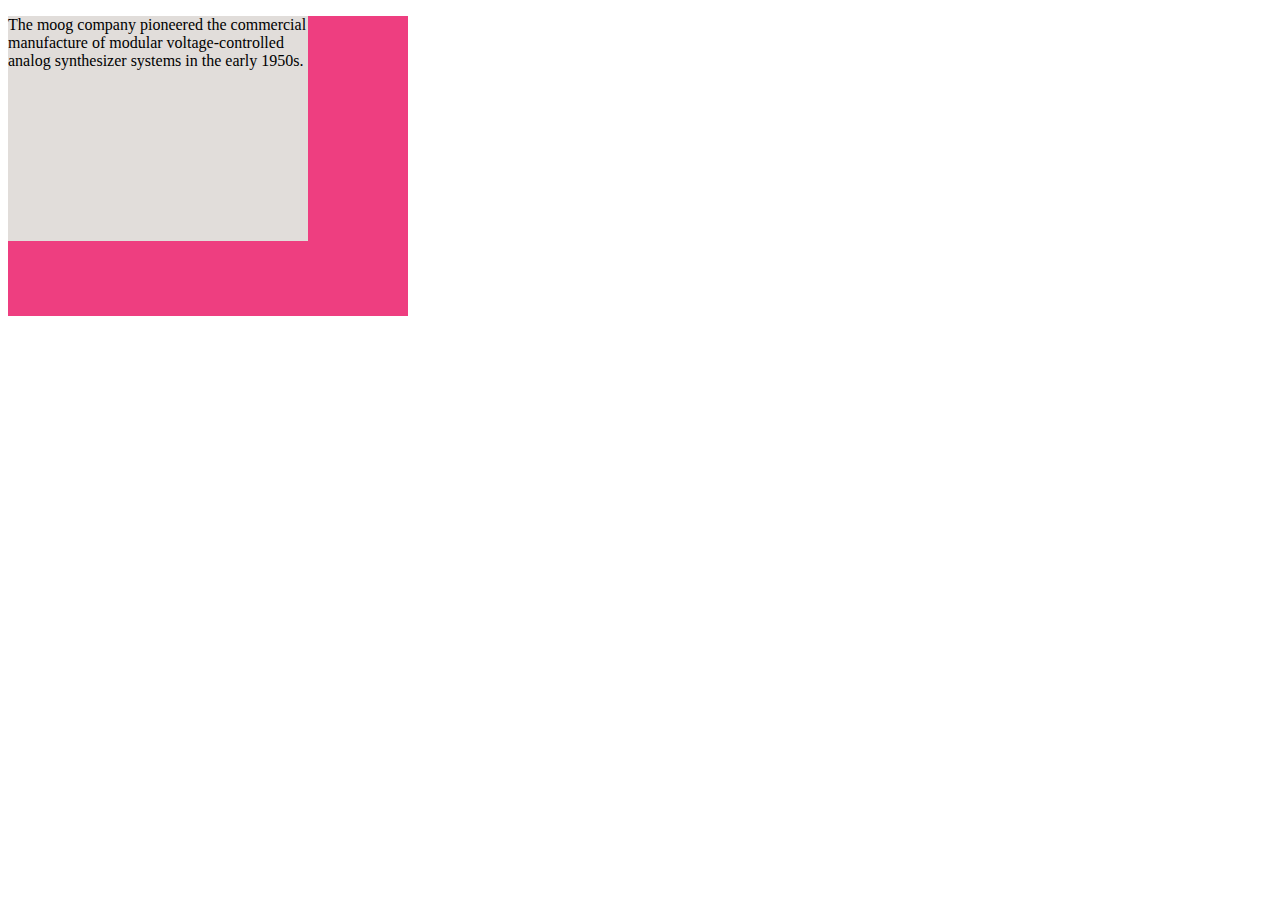
==== CSSChapters/boxes.html @ e21e90ba "worked on box css/divs" ====
<!DOCTYPE html>
<html lang="en">
<head>
    <meta charset="UTF-8">
    <meta name="viewport" content="width=device-width, initial-scale=1.0">
    <meta http-equiv="X-UA-Compatible" content="ie=edge">
    <link rel="stylesheet" href="boxes.css">
    <title>Boxes</title>
</head>
<body>
    <div>
        <p>The moog company pioneered the commercial manufacture of modular voltage-controlled analog synthesizer systems in the early 1950s.</p>
    </div>
</body>
</html>
---- CSSChapters/boxes.css ----
div {
    height: 300px;
    width: 400px;
    background-color: #ee3e80;
}

p {
    height: 75%;
    width: 75%;
    background-color: #e1ddda;
}
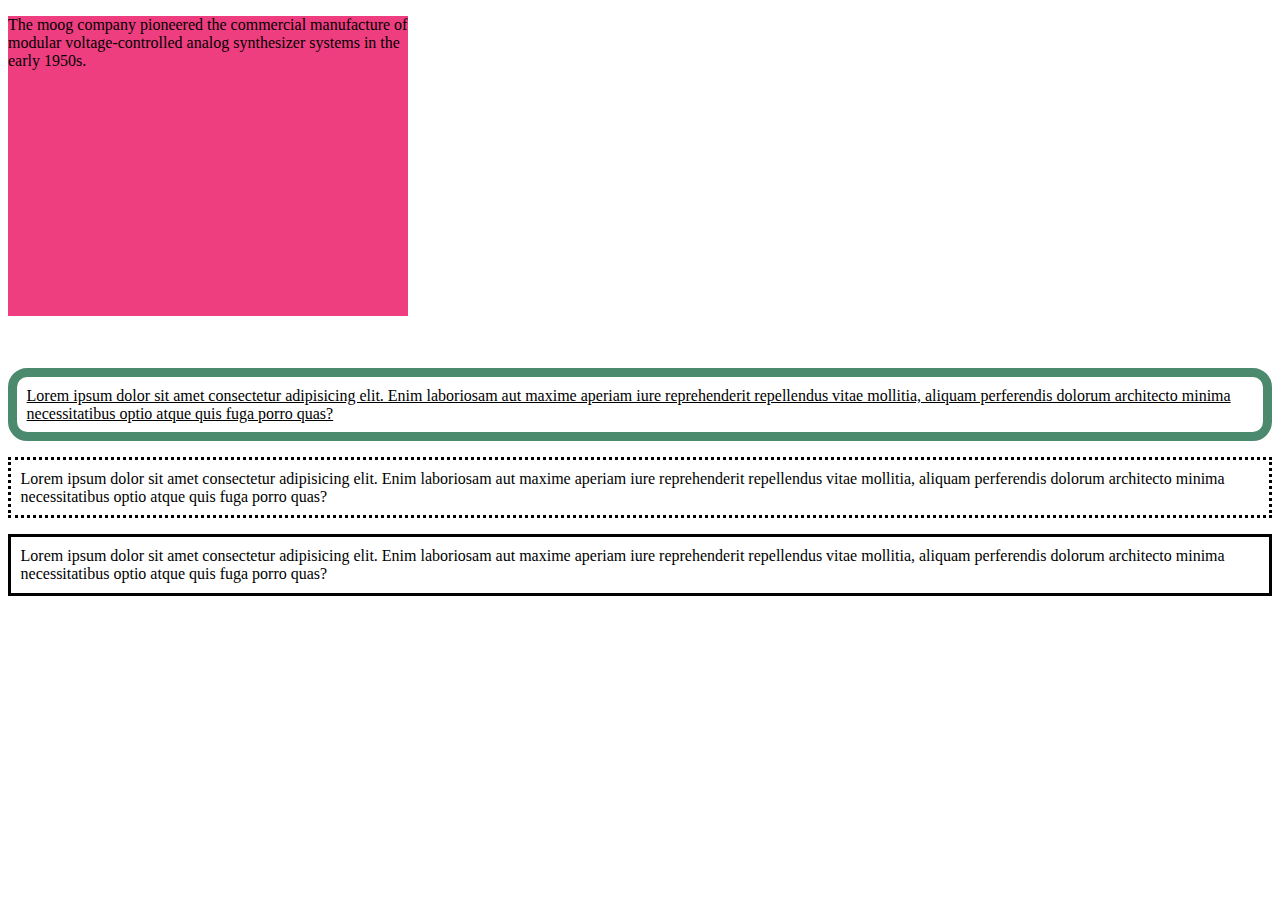
==== commit e5c1734f: "did some work with borders and padding" ====
--- a/CSSChapters/boxes.html
+++ b/CSSChapters/boxes.html
@@ -8,8 +8,18 @@
     <title>Boxes</title>
 </head>
 <body>
-    <div>
+    <div class="box">
         <p>The moog company pioneered the commercial manufacture of modular voltage-controlled analog synthesizer systems in the early 1950s.</p>
     </div>
+    <br><br>
+    <p class="one">
+        Lorem ipsum dolor sit amet consectetur adipisicing elit. Enim laboriosam aut maxime aperiam iure reprehenderit repellendus vitae mollitia, aliquam perferendis dolorum architecto minima necessitatibus optio atque quis fuga porro quas?
+    </p>
+    <p class="two">
+        Lorem ipsum dolor sit amet consectetur adipisicing elit. Enim laboriosam aut maxime aperiam iure reprehenderit repellendus vitae mollitia, aliquam perferendis dolorum architecto minima necessitatibus optio atque quis fuga porro quas?
+    </p>
+    <p class="three">
+        Lorem ipsum dolor sit amet consectetur adipisicing elit. Enim laboriosam aut maxime aperiam iure reprehenderit repellendus vitae mollitia, aliquam perferendis dolorum architecto minima necessitatibus optio atque quis fuga porro quas?
+    </p>
 </body>
 </html>--- a/CSSChapters/boxes.css
+++ b/CSSChapters/boxes.css
@@ -1,11 +1,32 @@
-div {
+.box {
     height: 300px;
     width: 400px;
     background-color: #ee3e80;
 }
 
+/**
 p {
     height: 75%;
     width: 75%;
     background-color: #e1ddda;
+}
+**/
+
+p.one {
+    border: .6em solid rgb(76, 138, 109);
+    text-decoration: underline;
+    padding: .6em;
+    border-radius: 1.2em;
+}
+
+p.two {
+    border-width: thick;
+    border: dotted black;
+    padding: .6em
+}
+
+p.three {
+    border-width: 1px 4px 12px 4px;
+    border: solid black;
+    padding: .6em;
 }